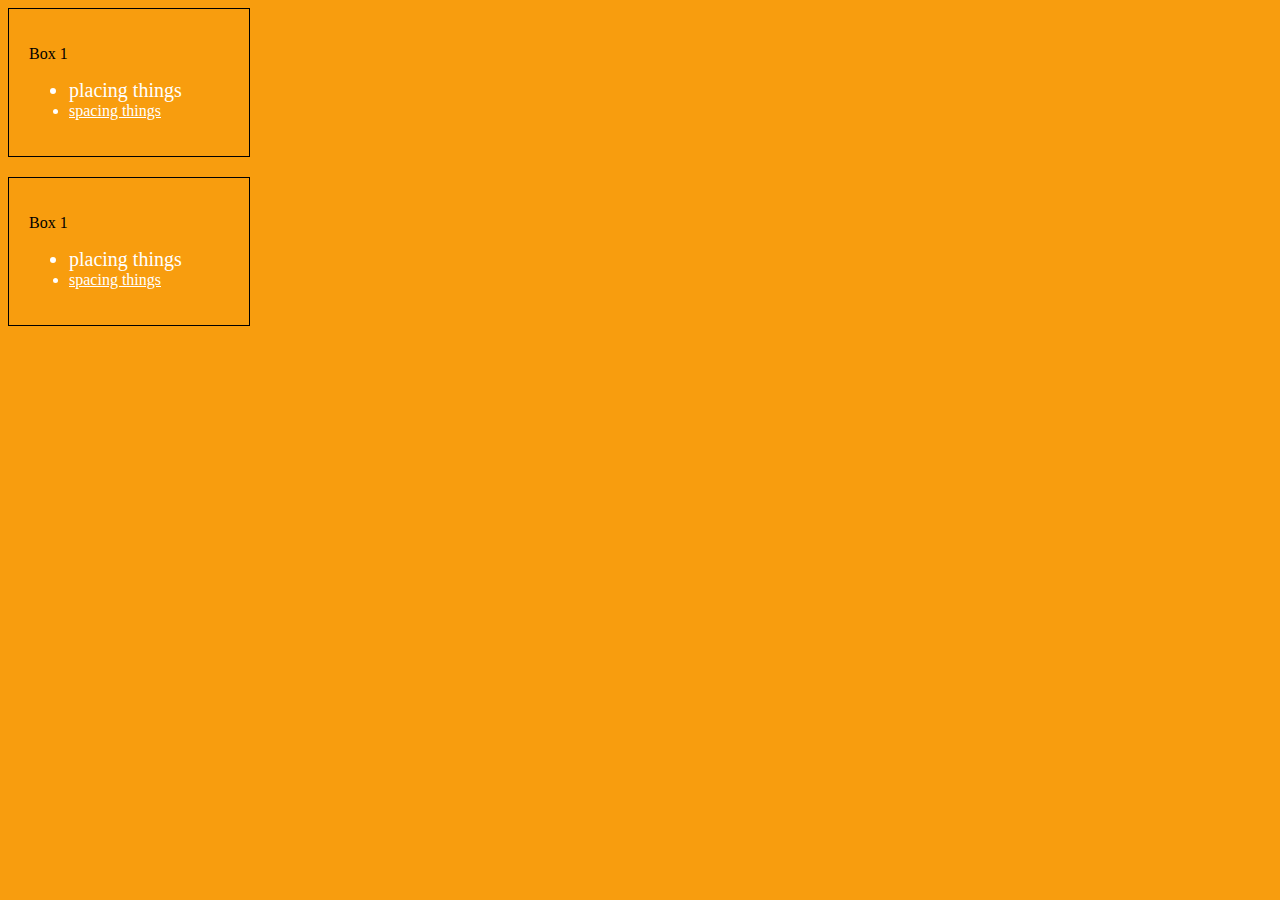
==== layout-exercise-1/index.html @ cfcf5ebb "Initial commit" ====
<!DOCTYPE html>
<html lang="en">
<head>
    <meta charset="UTF-8">
    <meta http-equiv="X-UA-Compatible" content="IE=edge">
    <meta name="viewport" content="width=device-width, initial-scale=1.0">
    <title>Layout Day</title>

    <link rel="stylesheet" href="style.css">
</head>
<body>
    <div class="box1">
         <p>Box 1</p>  
        <ul>
            <li class="first">placing things</li>
            <li class="second">spacing things</li>
        </ul> 
    </div>

    <div class="box1">
        <p>Box 1</p>  
       <ul>
           <li class="first">placing things</li>
           <li class="second">spacing things</li>
       </ul> 
   </div>

   
</body>
</html>
---- layout-exercise-1/style.css ----
body{
    background-color: rgb(248, 157, 14)
}
li{
    color:white
}

.first{
    font-size: 20px;;
}

.second{
    text-decoration: underline;
}

.box1{
    /* background-color:rgb(14, 248, 49) */
    border-color: black;
    border-width: 1px;
    border-style: solid;

    padding: 20px;
    /* margin: 10px; */
    margin-bottom: 20px;

    width: 200px;
} 

.box2{
    position fixed
}
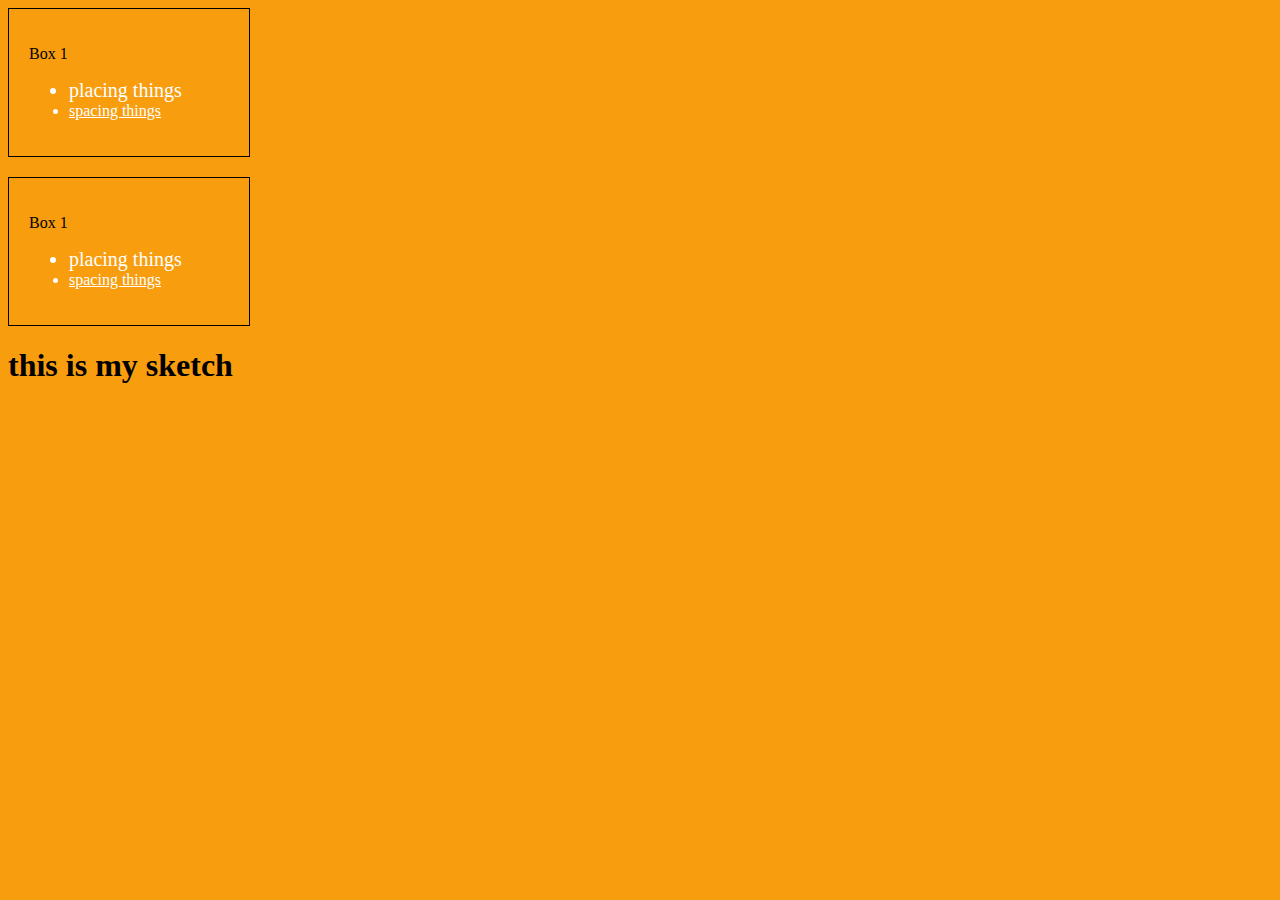
==== commit 13bceecd: "added a p5 webpage" ====
--- a/layout-exercise-1/index.html
+++ b/layout-exercise-1/index.html
@@ -24,7 +24,8 @@
            <li class="second">spacing things</li>
        </ul> 
    </div>
-
+    
+   <h1>this is my sketch</h1>
    
 </body>
 </html>